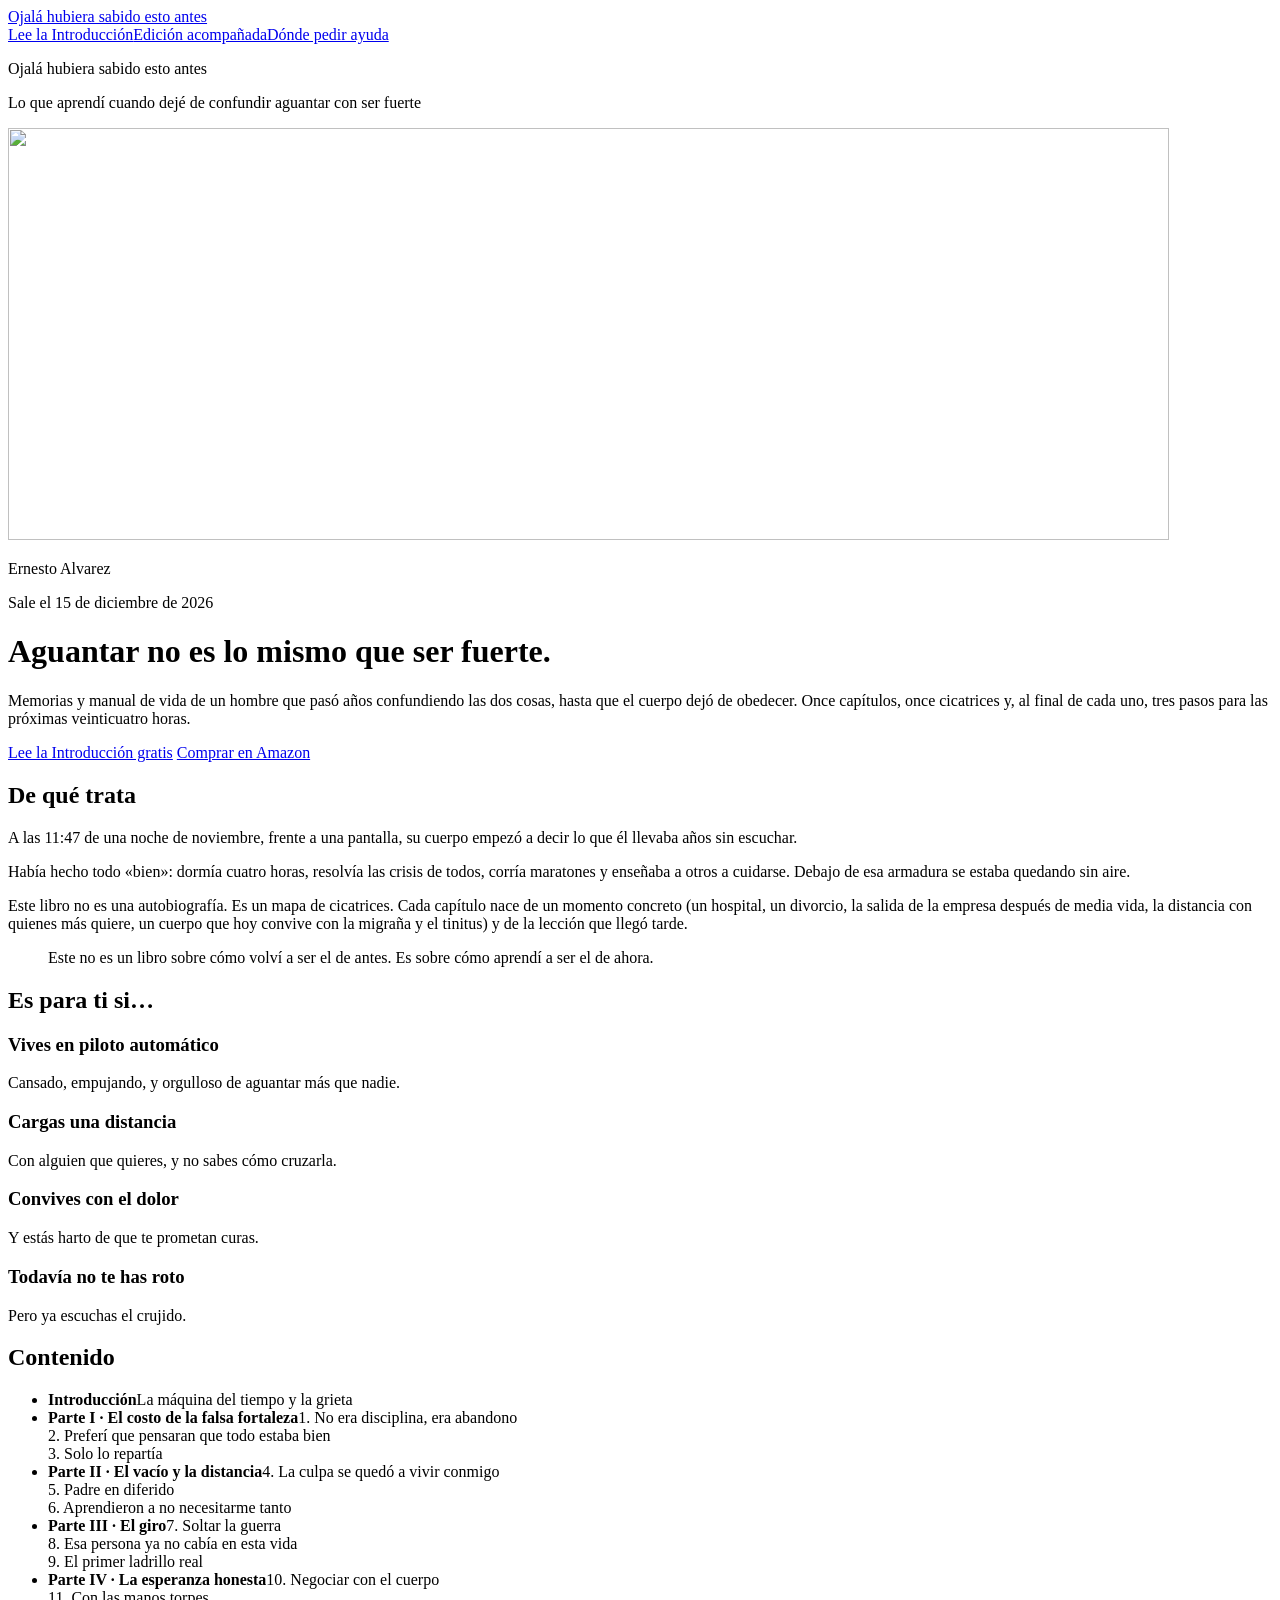
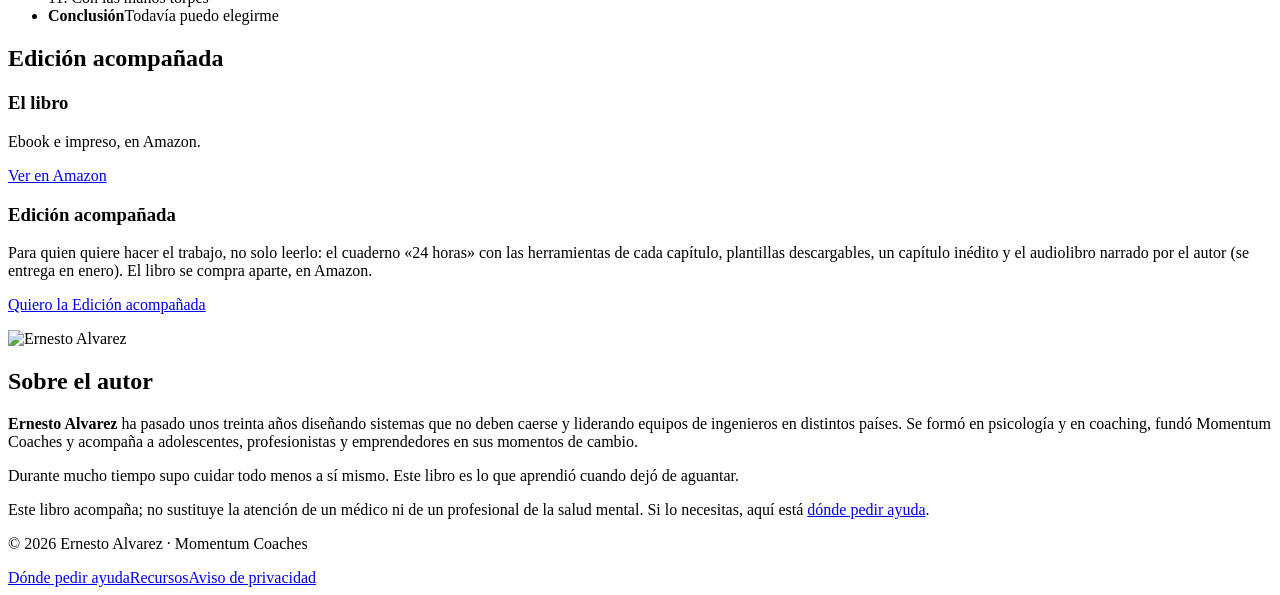
==== public/index.html @ 6ee2ba83 "Sitio v1 del libro: página de ventas, Introducción, golden ticket, ayuda y Worker de registro Co-Aut" ====
<!doctype html>
<html lang="es">
<head>
<meta charset="utf-8">
<meta name="viewport" content="width=device-width, initial-scale=1">
<title>Ojalá hubiera sabido esto antes · Ernesto Alvarez</title>
<meta name="description" content="Memorias y manual de vida: lo que aprendí cuando dejé de confundir aguantar con ser fuerte. Lee la Introducción gratis.">
<meta property="og:title" content="Ojalá hubiera sabido esto antes · Ernesto Alvarez">
<meta property="og:description" content="Memorias y manual de vida: lo que aprendí cuando dejé de confundir aguantar con ser fuerte. Lee la Introducción gratis.">
<meta property="og:image" content="https://libro.momentumhub.cloud/img/elefante-toro.png">
<link rel="preconnect" href="https://fonts.googleapis.com">
<link rel="preconnect" href="https://fonts.gstatic.com" crossorigin>
<link href="https://fonts.googleapis.com/css2?family=Archivo:wght@400;500;600;800&family=Instrument+Serif:ital@0;1&display=swap" rel="stylesheet">
<link rel="stylesheet" href="/assets/estilos.css">
</head>
<body>
<header class="barra"><div class="contenedor">
  <a class="marca" href="/">Ojalá hubiera sabido esto antes</a>
  <nav aria-label="Principal"><a href="/introduccion/">Lee la Introducción</a><a href="/#edicion">Edición acompañada</a><a href="/ayuda/">Dónde pedir ayuda</a></nav>
</div></header>
<main>

<div class="hero"><div class="contenedor">
  <div class="libro" role="img" aria-label="Portada del libro: un elefante verde frente a un toro negro">
    <div>
      <p class="libro-titulo">Ojalá hubiera sabido esto antes</p>
      <p class="libro-subtitulo">Lo que aprendí cuando dejé de confundir aguantar con ser fuerte</p>
    </div>
    <div class="libro-ilustracion"><img src="/img/elefante-toro.png" alt="" width="1161" height="412"></div>
    <p class="libro-autor">Ernesto Alvarez</p>
  </div>
  <div>
    <span class="fecha">Sale el <span data-fecha>15 de diciembre de 2026</span></span>
    <h1 class="titular">Aguantar no es lo mismo que ser fuerte.</h1>
    <p class="entradilla">Memorias y manual de vida de un hombre que pasó años confundiendo las dos cosas, hasta que el cuerpo dejó de obedecer. Once capítulos, once cicatrices y, al final de cada uno, tres pasos para las próximas veinticuatro horas.</p>
    <div class="acciones">
      <a class="boton primario" href="/introduccion/">Lee la Introducción gratis</a>
      <a class="boton" data-enlace="amazonUrl" data-pronto="En Amazon, muy pronto" href="#">Comprar en Amazon</a>
    </div>
  </div>
</div></div>

<section><div class="estrecho">
  <h2>De qué trata</h2>
  <p>A las 11:47 de una noche de noviembre, frente a una pantalla, su cuerpo empezó a decir lo que él llevaba años sin escuchar.</p>
  <p>Había hecho todo «bien»: dormía cuatro horas, resolvía las crisis de todos, corría maratones y enseñaba a otros a cuidarse. Debajo de esa armadura se estaba quedando sin aire.</p>
  <p>Este libro no es una autobiografía. Es un mapa de cicatrices. Cada capítulo nace de un momento concreto (un hospital, un divorcio, la salida de la empresa después de media vida, la distancia con quienes más quiere, un cuerpo que hoy convive con la migraña y el tinitus) y de la lección que llegó tarde.</p>
  <blockquote class="cita">Este no es un libro sobre cómo volví a ser el de antes. Es sobre cómo aprendí a ser el de ahora.</blockquote>
</div></section>

<section><div class="contenedor">
  <h2>Es para ti si…</h2>
  <div class="rejilla">
    <div><h3>Vives en piloto automático</h3><p>Cansado, empujando, y orgulloso de aguantar más que nadie.</p></div>
    <div><h3>Cargas una distancia</h3><p>Con alguien que quieres, y no sabes cómo cruzarla.</p></div>
    <div><h3>Convives con el dolor</h3><p>Y estás harto de que te prometan curas.</p></div>
    <div><h3>Todavía no te has roto</h3><p>Pero ya escuchas el crujido.</p></div>
  </div>
</div></section>

<section><div class="contenedor">
  <h2>Contenido</h2>
  <ul class="indice">
    <li><strong>Introducción</strong>La máquina del tiempo y la grieta</li>
    <li><strong>Parte I · El costo de la falsa fortaleza</strong>1. No era disciplina, era abandono<br>2. Preferí que pensaran que todo estaba bien<br>3. Solo lo repartía</li>
    <li><strong>Parte II · El vacío y la distancia</strong>4. La culpa se quedó a vivir conmigo<br>5. Padre en diferido<br>6. Aprendieron a no necesitarme tanto</li>
    <li><strong>Parte III · El giro</strong>7. Soltar la guerra<br>8. Esa persona ya no cabía en esta vida<br>9. El primer ladrillo real</li>
    <li><strong>Parte IV · La esperanza honesta</strong>10. Negociar con el cuerpo<br>11. Con las manos torpes</li>
    <li><strong>Conclusión</strong>Todavía puedo elegirme</li>
  </ul>
</div></section>

<section id="edicion"><div class="contenedor">
  <h2>Edición acompañada</h2>
  <div class="rejilla">
    <div class="recuadro">
      <h3>El libro</h3>
      <p>Ebook e impreso, en Amazon.</p>
      <p style="margin-top:16px"><a class="boton" data-enlace="amazonUrl" data-pronto="Muy pronto" href="#">Ver en Amazon</a></p>
    </div>
    <div class="recuadro">
      <h3>Edición acompañada</h3>
      <p>Para quien quiere hacer el trabajo, no solo leerlo: el cuaderno «24 horas» con las herramientas de cada capítulo, plantillas descargables, un capítulo inédito y el audiolibro narrado por el autor (se entrega en enero). El libro se compra aparte, en Amazon.</p>
      <p style="margin-top:16px"><a class="boton primario" data-enlace="hotmartUrl" data-pronto="Muy pronto" href="#">Quiero la Edición acompañada</a></p>
    </div>
  </div>
</div></section>

<section><div class="contenedor autor">
  <img src="/img/autor.jpg" alt="Ernesto Alvarez" width="800" height="800" loading="lazy">
  <div>
    <h2>Sobre el autor</h2>
    <p><strong>Ernesto Alvarez</strong> ha pasado unos treinta años diseñando sistemas que no deben caerse y liderando equipos de ingenieros en distintos países. Se formó en psicología y en coaching, fundó Momentum Coaches y acompaña a adolescentes, profesionistas y emprendedores en sus momentos de cambio.</p>
    <p>Durante mucho tiempo supo cuidar todo menos a sí mismo. Este libro es lo que aprendió cuando dejó de aguantar.</p>
    <p class="nota">Este libro acompaña; no sustituye la atención de un médico ni de un profesional de la salud mental. Si lo necesitas, aquí está <a href="/ayuda/">dónde pedir ayuda</a>.</p>
  </div>
</div></section>

</main>
<footer><div class="contenedor">
  <p>© 2026 Ernesto Alvarez · Momentum Coaches</p>
  <nav aria-label="Pie"><a href="/ayuda/">Dónde pedir ayuda</a><a href="/recursos/">Recursos</a><a href="/privacidad/">Aviso de privacidad</a></nav>
</div></footer>
<script src="/assets/config.js"></script>
<script src="/assets/app.js"></script>
</body>
</html>
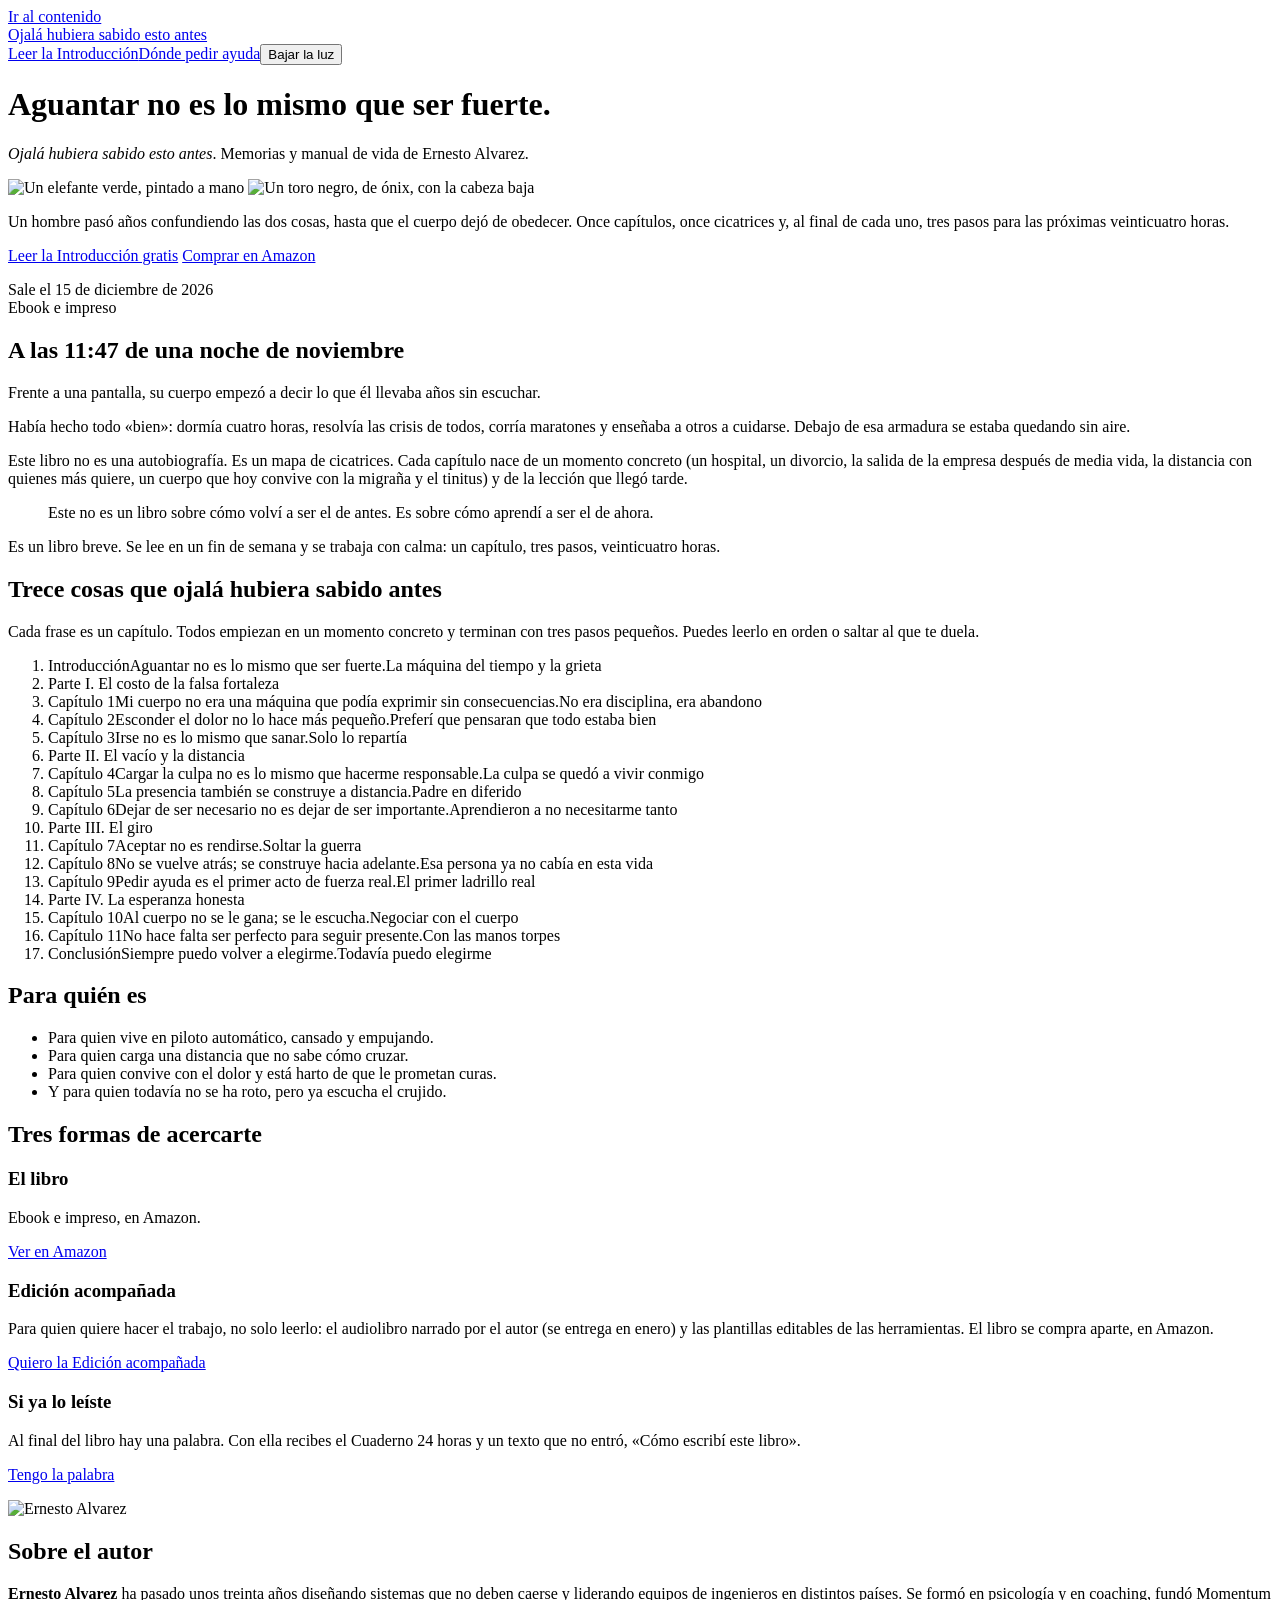
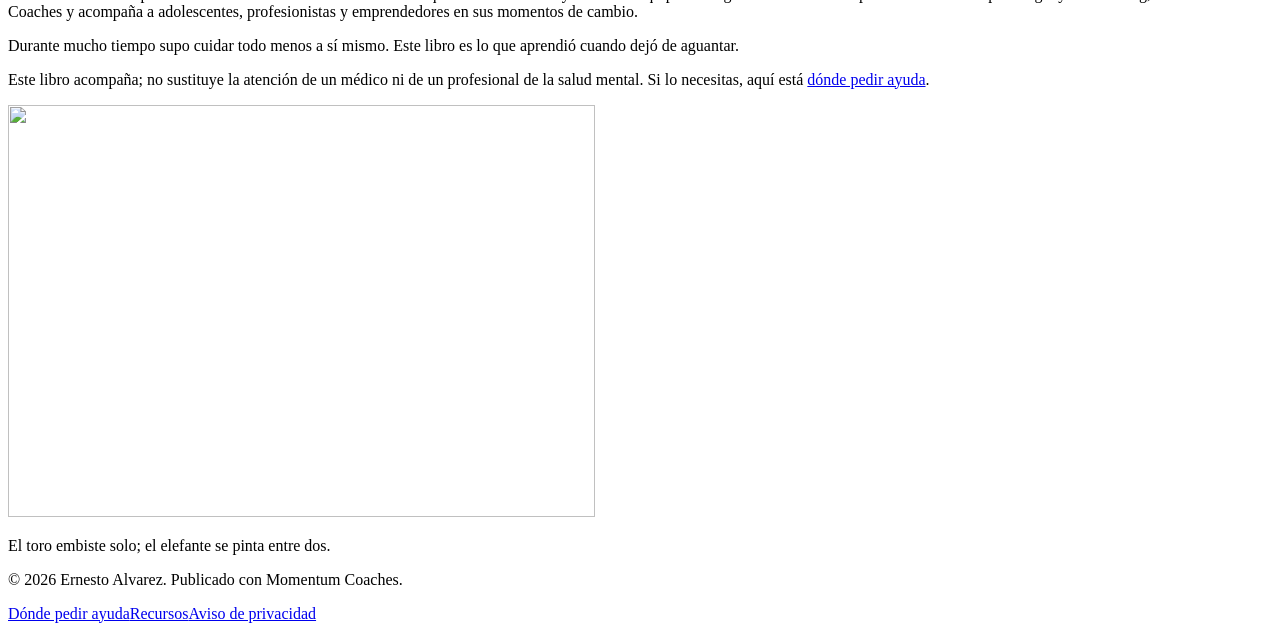
==== commit 756396c9: "Rediseño del sitio: dos luces, las dos figuras en la repisa y tipografías propias - Nuevo sistema de" ====
--- a/public/index.html
+++ b/public/index.html
@@ -5,88 +5,115 @@
 <meta name="viewport" content="width=device-width, initial-scale=1">
 <title>Ojalá hubiera sabido esto antes · Ernesto Alvarez</title>
 <meta name="description" content="Memorias y manual de vida: lo que aprendí cuando dejé de confundir aguantar con ser fuerte. Lee la Introducción gratis.">
+<link rel="canonical" href="https://libro.momentumhub.cloud/">
+<meta property="og:type" content="book">
 <meta property="og:title" content="Ojalá hubiera sabido esto antes · Ernesto Alvarez">
 <meta property="og:description" content="Memorias y manual de vida: lo que aprendí cuando dejé de confundir aguantar con ser fuerte. Lee la Introducción gratis.">
 <meta property="og:image" content="https://libro.momentumhub.cloud/img/elefante-toro.png">
-<link rel="preconnect" href="https://fonts.googleapis.com">
-<link rel="preconnect" href="https://fonts.gstatic.com" crossorigin>
-<link href="https://fonts.googleapis.com/css2?family=Archivo:wght@400;500;600;800&family=Instrument+Serif:ital@0;1&display=swap" rel="stylesheet">
+<meta name="theme-color" content="#e7ece3" media="(prefers-color-scheme: light)">
+<meta name="theme-color" content="#161d18" media="(prefers-color-scheme: dark)">
+<link rel="icon" href="/img/icono.png" type="image/png">
+<script>(function(){var g=null;try{g=localStorage.getItem('luz')}catch(e){}var h=new Date().getHours();var b=g?g==='baja':(matchMedia('(prefers-color-scheme: dark)').matches||h>=20||h<6);if(b)document.documentElement.setAttribute('data-luz','baja')})();</script>
+<link rel="preload" href="/assets/fuentes/bricolage.woff2" as="font" type="font/woff2" crossorigin>
+<link rel="preload" href="/assets/fuentes/literata.woff2" as="font" type="font/woff2" crossorigin>
 <link rel="stylesheet" href="/assets/estilos.css">
 </head>
 <body>
-<header class="barra"><div class="contenedor">
+<a class="salto" href="#contenido">Ir al contenido</a>
+<header class="barra"><div class="ancho">
   <a class="marca" href="/">Ojalá hubiera sabido esto antes</a>
-  <nav aria-label="Principal"><a href="/introduccion/">Lee la Introducción</a><a href="/#edicion">Edición acompañada</a><a href="/ayuda/">Dónde pedir ayuda</a></nav>
+  <nav aria-label="Principal"><a href="/introduccion/">Leer la Introducción</a><a href="/ayuda/">Dónde pedir ayuda</a><button class="luz" type="button" data-luz-boton aria-pressed="false"><i aria-hidden="true"></i><span>Bajar la luz</span></button></nav>
 </div></header>
-<main>
+<main id="contenido">
 
-<div class="hero"><div class="contenedor">
-  <div class="libro" role="img" aria-label="Portada del libro: un elefante verde frente a un toro negro">
+<div class="entrada"><div class="ancho">
+  <h1>Aguantar no es lo mismo que ser fuerte.</h1>
+  <p class="bajada"><em>Ojalá hubiera sabido esto antes</em>. Memorias y manual de vida de Ernesto Alvarez.</p>
+  <div class="repisa">
+    <img class="elefante" src="/img/elefante.webp" alt="Un elefante verde, pintado a mano" width="587" height="412">
+    <img class="toro" src="/img/toro.webp" alt="Un toro negro, de ónix, con la cabeza baja" width="602" height="412">
+  </div>
+  <div class="bajo-repisa">
     <div>
-      <p class="libro-titulo">Ojalá hubiera sabido esto antes</p>
-      <p class="libro-subtitulo">Lo que aprendí cuando dejé de confundir aguantar con ser fuerte</p>
+      <p>Un hombre pasó años confundiendo las dos cosas, hasta que el cuerpo dejó de obedecer. Once capítulos, once cicatrices y, al final de cada uno, tres pasos para las próximas veinticuatro horas.</p>
+      <div class="acciones">
+        <a class="boton" href="/introduccion/">Leer la Introducción gratis</a>
+        <a class="enlace" data-enlace="amazonUrl" data-pronto="En Amazon, muy pronto" href="#">Comprar en Amazon</a>
+      </div>
     </div>
-    <div class="libro-ilustracion"><img src="/img/elefante-toro.png" alt="" width="1161" height="412"></div>
-    <p class="libro-autor">Ernesto Alvarez</p>
-  </div>
-  <div>
-    <span class="fecha">Sale el <span data-fecha>15 de diciembre de 2026</span></span>
-    <h1 class="titular">Aguantar no es lo mismo que ser fuerte.</h1>
-    <p class="entradilla">Memorias y manual de vida de un hombre que pasó años confundiendo las dos cosas, hasta que el cuerpo dejó de obedecer. Once capítulos, once cicatrices y, al final de cada uno, tres pasos para las próximas veinticuatro horas.</p>
-    <div class="acciones">
-      <a class="boton primario" href="/introduccion/">Lee la Introducción gratis</a>
-      <a class="boton" data-enlace="amazonUrl" data-pronto="En Amazon, muy pronto" href="#">Comprar en Amazon</a>
-    </div>
+    <p class="ficha">Sale el <span data-fecha>15 de diciembre de 2026</span><br>Ebook e impreso</p>
   </div>
 </div></div>
 
-<section><div class="estrecho">
-  <h2>De qué trata</h2>
-  <p>A las 11:47 de una noche de noviembre, frente a una pantalla, su cuerpo empezó a decir lo que él llevaba años sin escuchar.</p>
-  <p>Había hecho todo «bien»: dormía cuatro horas, resolvía las crisis de todos, corría maratones y enseñaba a otros a cuidarse. Debajo de esa armadura se estaba quedando sin aire.</p>
-  <p>Este libro no es una autobiografía. Es un mapa de cicatrices. Cada capítulo nace de un momento concreto (un hospital, un divorcio, la salida de la empresa después de media vida, la distancia con quienes más quiere, un cuerpo que hoy convive con la migraña y el tinitus) y de la lección que llegó tarde.</p>
-  <blockquote class="cita">Este no es un libro sobre cómo volví a ser el de antes. Es sobre cómo aprendí a ser el de ahora.</blockquote>
-</div></section>
-
-<section><div class="contenedor">
-  <h2>Es para ti si…</h2>
-  <div class="rejilla">
-    <div><h3>Vives en piloto automático</h3><p>Cansado, empujando, y orgulloso de aguantar más que nadie.</p></div>
-    <div><h3>Cargas una distancia</h3><p>Con alguien que quieres, y no sabes cómo cruzarla.</p></div>
-    <div><h3>Convives con el dolor</h3><p>Y estás harto de que te prometan curas.</p></div>
-    <div><h3>Todavía no te has roto</h3><p>Pero ya escuchas el crujido.</p></div>
+<section class="bloque"><div class="ancho dos">
+  <h2>A las 11:47 de una noche de noviembre</h2>
+  <div>
+    <p>Frente a una pantalla, su cuerpo empezó a decir lo que él llevaba años sin escuchar.</p>
+    <p>Había hecho todo «bien»: dormía cuatro horas, resolvía las crisis de todos, corría maratones y enseñaba a otros a cuidarse. Debajo de esa armadura se estaba quedando sin aire.</p>
+    <p>Este libro no es una autobiografía. Es un mapa de cicatrices. Cada capítulo nace de un momento concreto (un hospital, un divorcio, la salida de la empresa después de media vida, la distancia con quienes más quiere, un cuerpo que hoy convive con la migraña y el tinitus) y de la lección que llegó tarde.</p>
+    <blockquote class="promesa">Este no es un libro sobre cómo volví a ser el de antes. Es sobre cómo aprendí a ser el de ahora.</blockquote>
+    <p class="breve">Es un libro breve. Se lee en un fin de semana y se trabaja con calma: un capítulo, tres pasos, veinticuatro horas.</p>
   </div>
 </div></section>
 
-<section><div class="contenedor">
-  <h2>Contenido</h2>
-  <ul class="indice">
-    <li><strong>Introducción</strong>La máquina del tiempo y la grieta</li>
-    <li><strong>Parte I · El costo de la falsa fortaleza</strong>1. No era disciplina, era abandono<br>2. Preferí que pensaran que todo estaba bien<br>3. Solo lo repartía</li>
-    <li><strong>Parte II · El vacío y la distancia</strong>4. La culpa se quedó a vivir conmigo<br>5. Padre en diferido<br>6. Aprendieron a no necesitarme tanto</li>
-    <li><strong>Parte III · El giro</strong>7. Soltar la guerra<br>8. Esa persona ya no cabía en esta vida<br>9. El primer ladrillo real</li>
-    <li><strong>Parte IV · La esperanza honesta</strong>10. Negociar con el cuerpo<br>11. Con las manos torpes</li>
-    <li><strong>Conclusión</strong>Todavía puedo elegirme</li>
+<section class="bloque"><div class="ancho dos">
+  <div>
+    <h2>Trece cosas que ojalá hubiera sabido antes</h2>
+    <p class="nota columna">Cada frase es un capítulo. Todos empiezan en un momento concreto y terminan con tres pasos pequeños. Puedes leerlo en orden o saltar al que te duela.</p>
+  </div>
+  <ol class="frases">
+    <li><span class="cap">Introducción</span><span class="frase">Aguantar no es lo mismo que ser fuerte.<span class="titulo">La máquina del tiempo y la grieta</span></span></li>
+    <li class="parte">Parte I. El costo de la falsa fortaleza</li>
+    <li><span class="cap">Capítulo 1</span><span class="frase">Mi cuerpo no era una máquina que podía exprimir sin consecuencias.<span class="titulo">No era disciplina, era abandono</span></span></li>
+    <li><span class="cap">Capítulo 2</span><span class="frase">Esconder el dolor no lo hace más pequeño.<span class="titulo">Preferí que pensaran que todo estaba bien</span></span></li>
+    <li><span class="cap">Capítulo 3</span><span class="frase">Irse no es lo mismo que sanar.<span class="titulo">Solo lo repartía</span></span></li>
+    <li class="parte">Parte II. El vacío y la distancia</li>
+    <li><span class="cap">Capítulo 4</span><span class="frase">Cargar la culpa no es lo mismo que hacerme responsable.<span class="titulo">La culpa se quedó a vivir conmigo</span></span></li>
+    <li><span class="cap">Capítulo 5</span><span class="frase">La presencia también se construye a distancia.<span class="titulo">Padre en diferido</span></span></li>
+    <li><span class="cap">Capítulo 6</span><span class="frase">Dejar de ser necesario no es dejar de ser importante.<span class="titulo">Aprendieron a no necesitarme tanto</span></span></li>
+    <li class="parte">Parte III. El giro</li>
+    <li><span class="cap">Capítulo 7</span><span class="frase">Aceptar no es rendirse.<span class="titulo">Soltar la guerra</span></span></li>
+    <li><span class="cap">Capítulo 8</span><span class="frase">No se vuelve atrás; se construye hacia adelante.<span class="titulo">Esa persona ya no cabía en esta vida</span></span></li>
+    <li><span class="cap">Capítulo 9</span><span class="frase">Pedir ayuda es el primer acto de fuerza real.<span class="titulo">El primer ladrillo real</span></span></li>
+    <li class="parte">Parte IV. La esperanza honesta</li>
+    <li><span class="cap">Capítulo 10</span><span class="frase">Al cuerpo no se le gana; se le escucha.<span class="titulo">Negociar con el cuerpo</span></span></li>
+    <li><span class="cap">Capítulo 11</span><span class="frase">No hace falta ser perfecto para seguir presente.<span class="titulo">Con las manos torpes</span></span></li>
+    <li><span class="cap">Conclusión</span><span class="frase">Siempre puedo volver a elegirme.<span class="titulo">Todavía puedo elegirme</span></span></li>
+  </ol>
+</div></section>
+
+<section class="bloque"><div class="ancho dos">
+  <h2>Para quién es</h2>
+  <ul class="para">
+    <li>Para quien vive en piloto automático, <span>cansado y empujando.</span></li>
+    <li>Para quien carga una distancia <span>que no sabe cómo cruzar.</span></li>
+    <li>Para quien convive con el dolor <span>y está harto de que le prometan curas.</span></li>
+    <li>Y para quien todavía no se ha roto, <span>pero ya escucha el crujido.</span></li>
   </ul>
 </div></section>
 
-<section id="edicion"><div class="contenedor">
-  <h2>Edición acompañada</h2>
-  <div class="rejilla">
-    <div class="recuadro">
+<section class="bloque" id="edicion"><div class="ancho">
+  <h2>Tres formas de acercarte</h2>
+  <div class="caminos">
+    <div>
       <h3>El libro</h3>
       <p>Ebook e impreso, en Amazon.</p>
-      <p style="margin-top:16px"><a class="boton" data-enlace="amazonUrl" data-pronto="Muy pronto" href="#">Ver en Amazon</a></p>
+      <p><a class="enlace" data-enlace="amazonUrl" data-pronto="Muy pronto" href="#">Ver en Amazon</a></p>
     </div>
-    <div class="recuadro">
+    <div>
       <h3>Edición acompañada</h3>
-      <p>Para quien quiere hacer el trabajo, no solo leerlo: el cuaderno «24 horas» con las herramientas de cada capítulo, plantillas descargables, un capítulo inédito y el audiolibro narrado por el autor (se entrega en enero). El libro se compra aparte, en Amazon.</p>
-      <p style="margin-top:16px"><a class="boton primario" data-enlace="hotmartUrl" data-pronto="Muy pronto" href="#">Quiero la Edición acompañada</a></p>
+      <p>Para quien quiere hacer el trabajo, no solo leerlo: el audiolibro narrado por el autor (se entrega en enero) y las plantillas editables de las herramientas. El libro se compra aparte, en Amazon.</p>
+      <p><a class="enlace" data-enlace="hotmartUrl" data-pronto="Muy pronto" href="#">Quiero la Edición acompañada</a></p>
+    </div>
+    <div>
+      <h3>Si ya lo leíste</h3>
+      <p>Al final del libro hay una palabra. Con ella recibes el Cuaderno 24 horas y un texto que no entró, «Cómo escribí este libro».</p>
+      <p><a class="enlace" href="/ticket/">Tengo la palabra</a></p>
     </div>
   </div>
 </div></section>
 
-<section><div class="contenedor autor">
+<section class="bloque"><div class="ancho autor">
   <img src="/img/autor.jpg" alt="Ernesto Alvarez" width="800" height="800" loading="lazy">
   <div>
     <h2>Sobre el autor</h2>
@@ -97,8 +124,12 @@
 </div></section>
 
 </main>
-<footer><div class="contenedor">
-  <p>© 2026 Ernesto Alvarez · Momentum Coaches</p>
+<footer class="pie"><div class="ancho">
+  <div>
+    <img class="elefante" src="/img/elefante.webp" alt="" width="587" height="412" loading="lazy">
+    <p>El toro embiste solo; el elefante se pinta entre dos.</p>
+    <p>© 2026 Ernesto Alvarez. Publicado con Momentum Coaches.</p>
+  </div>
   <nav aria-label="Pie"><a href="/ayuda/">Dónde pedir ayuda</a><a href="/recursos/">Recursos</a><a href="/privacidad/">Aviso de privacidad</a></nav>
 </div></footer>
 <script src="/assets/config.js"></script>
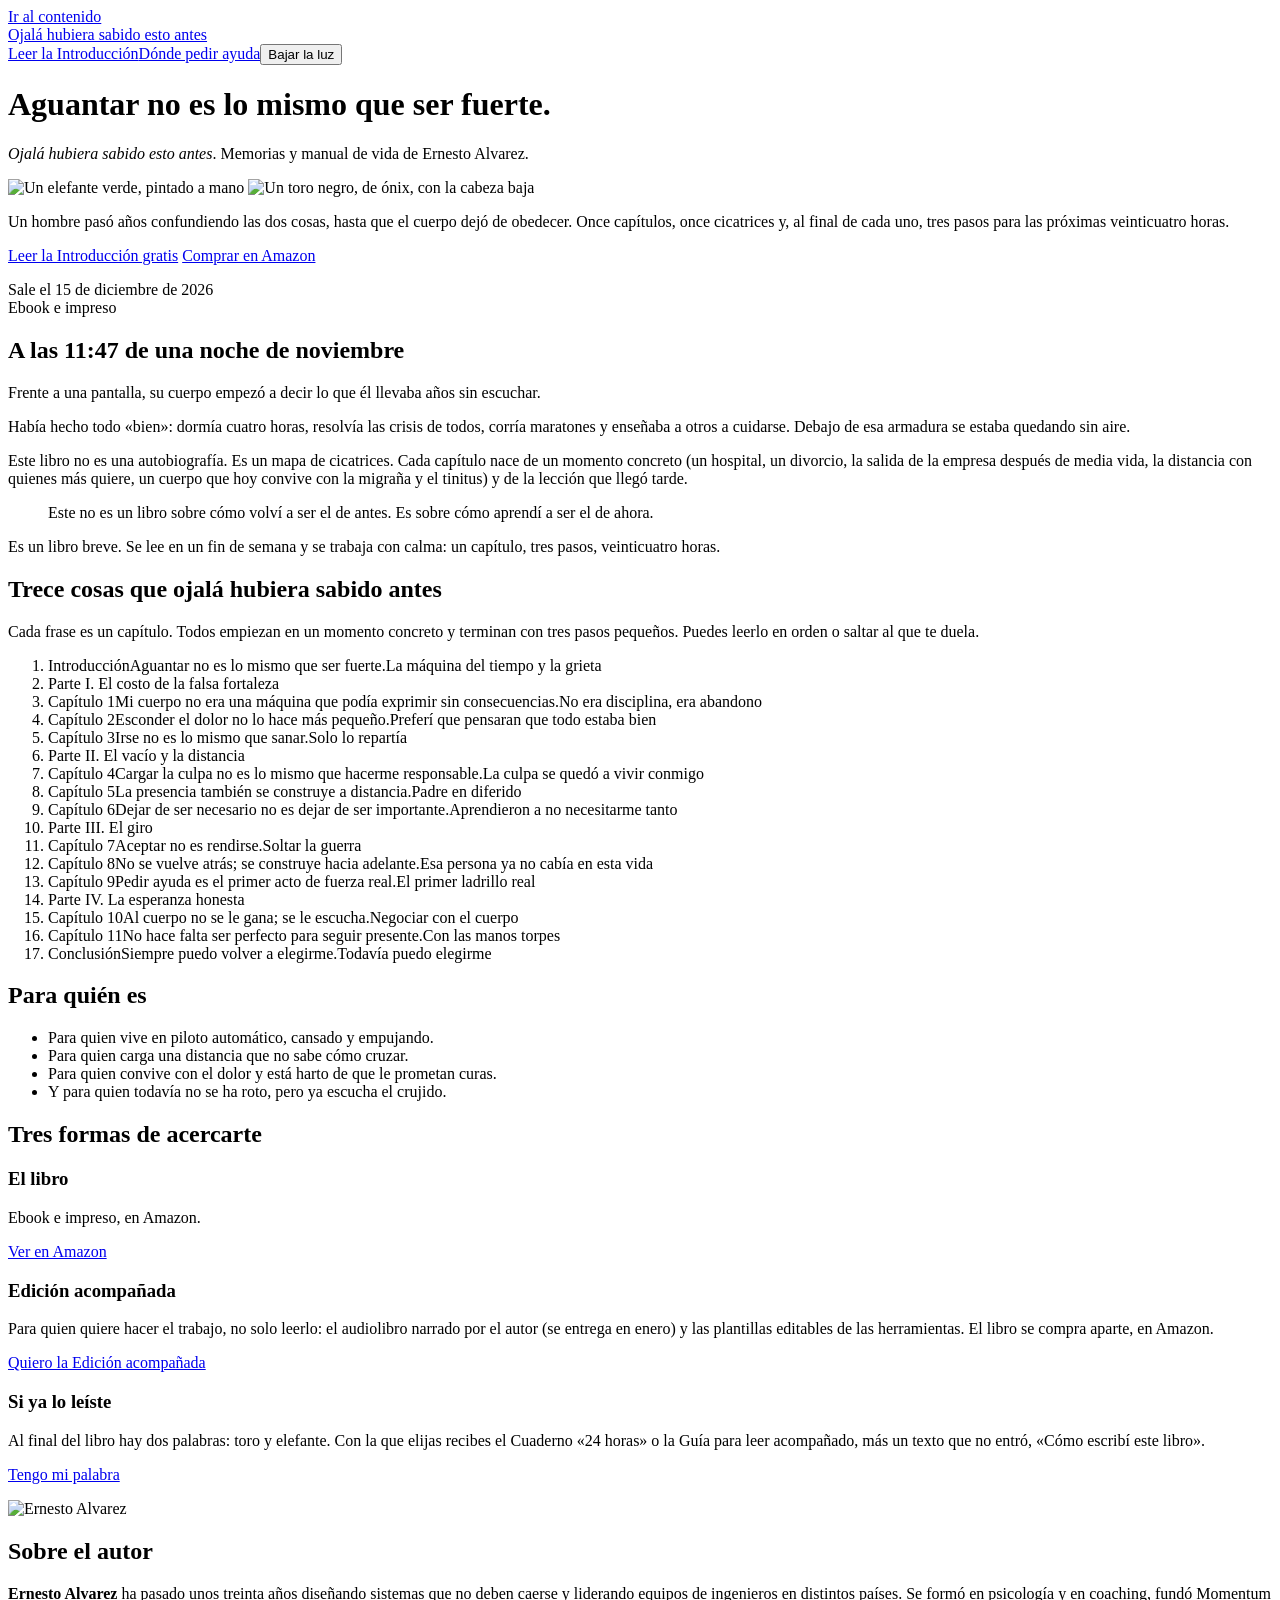
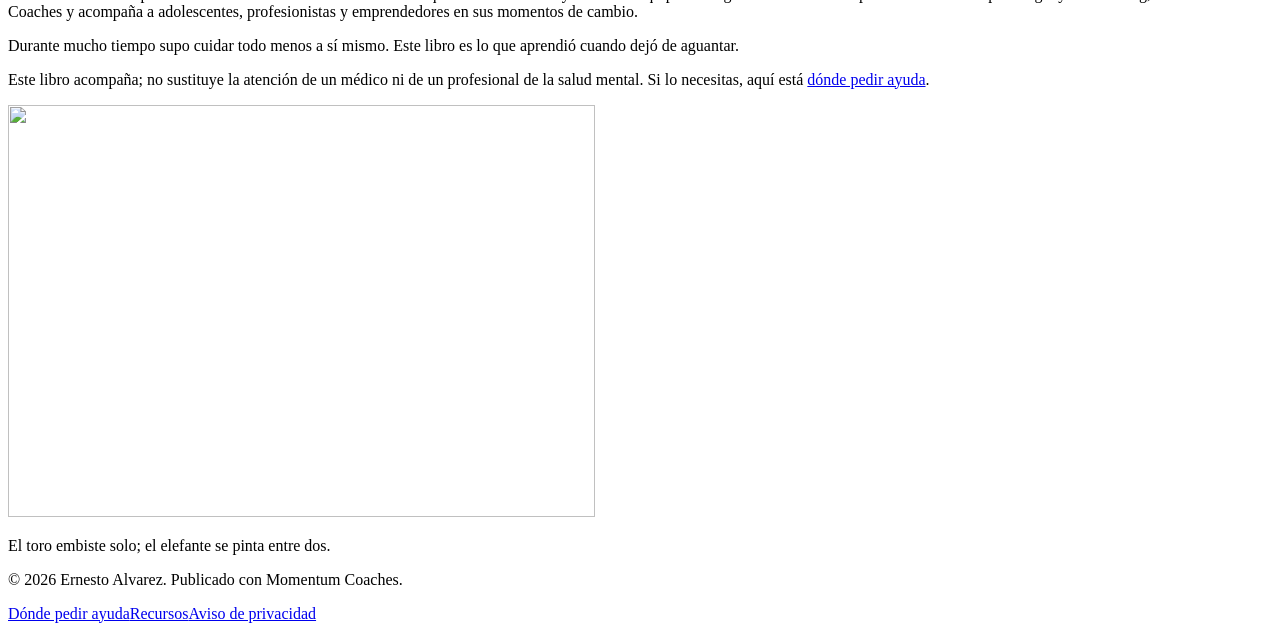
==== commit 31e94ef7: "Golden ticket con dos palabras (toro y elefante) que llevan a descargas distintas El Worker acepta «" ====
--- a/public/index.html
+++ b/public/index.html
@@ -107,8 +107,8 @@
     </div>
     <div>
       <h3>Si ya lo leíste</h3>
-      <p>Al final del libro hay una palabra. Con ella recibes el Cuaderno 24 horas y un texto que no entró, «Cómo escribí este libro».</p>
-      <p><a class="enlace" href="/ticket/">Tengo la palabra</a></p>
+      <p>Al final del libro hay dos palabras: toro y elefante. Con la que elijas recibes el Cuaderno «24 horas» o la Guía para leer acompañado, más un texto que no entró, «Cómo escribí este libro».</p>
+      <p><a class="enlace" href="/ticket/">Tengo mi palabra</a></p>
     </div>
   </div>
 </div></section>
